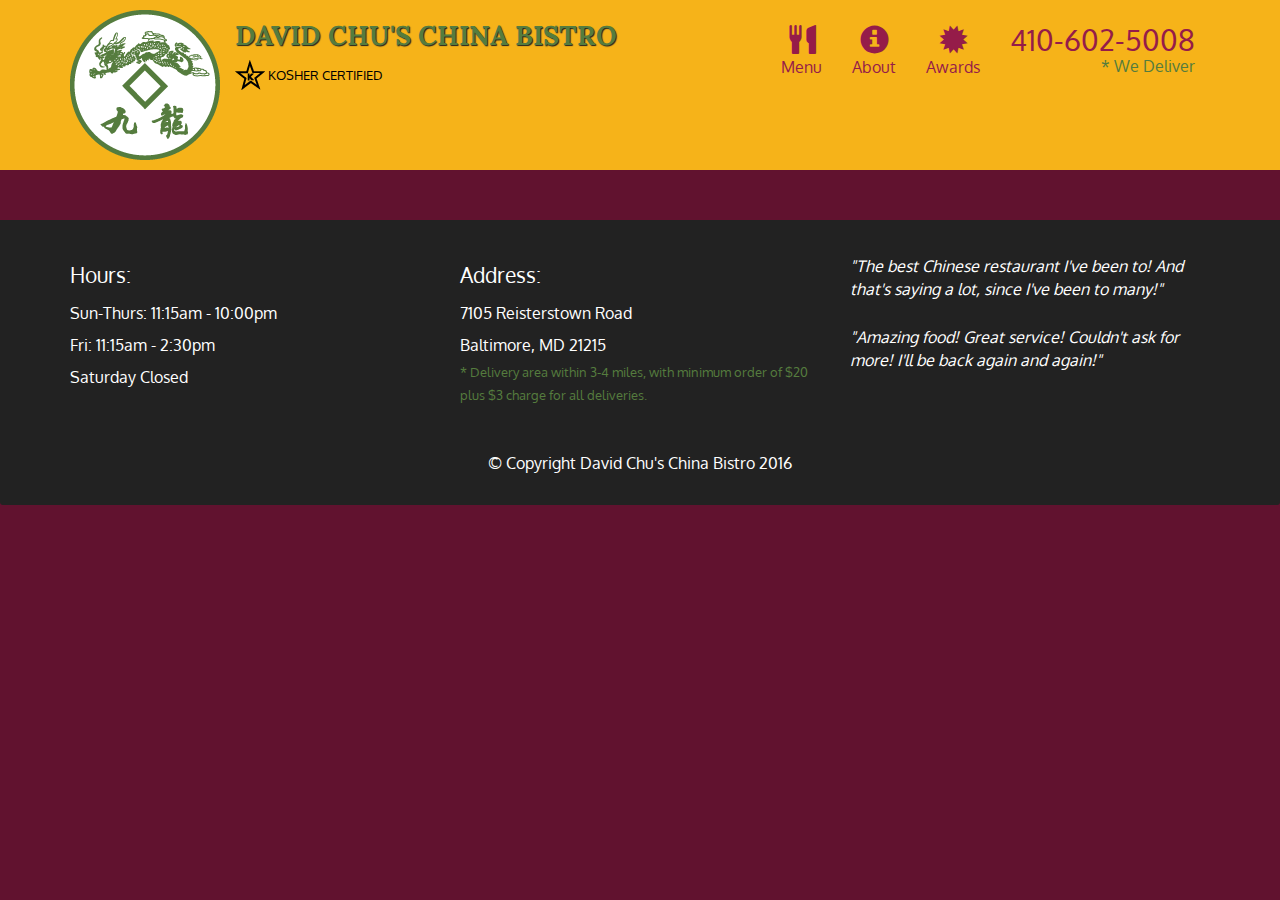
==== mod5_solution/index.html @ 54e37b6a "module 5 solution" ====
<!doctype html>
<html lang="en">
  <head>
    <meta charset="utf-8">
    <meta http-equiv="X-UA-Compatible" content="IE=edge">
    <meta name="viewport" content="width=device-width, initial-scale=1">
    <title>David Chu's China Bistro</title>
    <link rel="stylesheet" href="css/bootstrap.min.css">
    <link rel="stylesheet" href="css/styles.css">
    <link href='https://fonts.googleapis.com/css?family=Oxygen:400,300,700' rel='stylesheet' type='text/css'>
    <link href='https://fonts.googleapis.com/css?family=Lora' rel='stylesheet' type='text/css'>
  </head>
<body>
  <header>
    <nav id="header-nav" class="navbar navbar-default">
      <div class="container">
        <div class="navbar-header">
          <a href="index.html" class="pull-left visible-md visible-lg">
            <div id="logo-img" alt="Logo image"></div>
          </a>

          <div class="navbar-brand">
            <a href="index.html"><h1>David Chu's China Bistro</h1></a>
            <p>
              <img src="images/star-k-logo.png" alt="Kosher certification">
              <span>Kosher Certified</span>
            </p>
          </div>

          <button id="navbarToggle" type="button" class="navbar-toggle collapsed" data-toggle="collapse" data-target="#collapsable-nav" aria-expanded="false">
            <span class="sr-only">Toggle navigation</span>
            <span class="icon-bar"></span>
            <span class="icon-bar"></span>
            <span class="icon-bar"></span>
          </button>
        </div>
        
        <div id="collapsable-nav" class="collapse navbar-collapse">
           <ul id="nav-list" class="nav navbar-nav navbar-right">
            <li id="navHomeButton" class="visible-xs active">
              <a href="index.html">
                <span class="glyphicon glyphicon-home"></span> Home</a>
            </li>
            <li id="navMenuButton">
              <a href="#" onclick="$dc.loadMenuCategories();">
                <span class="glyphicon glyphicon-cutlery"></span><br class="hidden-xs"> Menu</a>
            </li>
            <li>
              <a href="#">
                <span class="glyphicon glyphicon-info-sign"></span><br class="hidden-xs"> About</a>
            </li>
            <li>
              <a href="#">
                <span class="glyphicon glyphicon-certificate"></span><br class="hidden-xs"> Awards</a>
            </li>
            <li id="phone" class="hidden-xs">
              <a href="tel:410-602-5008">
                <span>410-602-5008</span></a><div>* We Deliver</div>
            </li>
          </ul><!-- #nav-list -->
        </div><!-- .collapse .navbar-collapse -->
      </div><!-- .container -->
    </nav><!-- #header-nav -->
  </header>

  <div id="call-btn" class="visible-xs">
    <a class="btn" href="tel:410-602-5008">
    <span class="glyphicon glyphicon-earphone"></span>
    410-602-5008
    </a>
  </div>
  <div id="xs-deliver" class="text-center visible-xs">* We Deliver</div>

  <div id="main-content" class="container"></div>

  <footer class="panel-footer">
    <div class="container">
      <div class="row">
        <section id="hours" class="col-sm-4">
          <span>Hours:</span><br>
          Sun-Thurs: 11:15am - 10:00pm<br>
          Fri: 11:15am - 2:30pm<br>
          Saturday Closed
          <hr class="visible-xs">
        </section>
        <section id="address" class="col-sm-4">
          <span>Address:</span><br>
          7105 Reisterstown Road<br>
          Baltimore, MD 21215
          <p>* Delivery area within 3-4 miles, with minimum order of $20 plus $3 charge for all deliveries.</p>
          <hr class="visible-xs">
        </section>
        <section id="testimonials" class="col-sm-4">
          <p>"The best Chinese restaurant I've been to! And that's saying a lot, since I've been to many!"</p>
          <p>"Amazing food! Great service! Couldn't ask for more! I'll be back again and again!"</p>
        </section>
      </div>
      <div class="text-center">&copy; Copyright David Chu's China Bistro 2016</div>
    </div>
  </footer>

  <!-- jQuery (Bootstrap JS plugins depend on it) -->
  <script src="js/jquery-2.1.4.min.js"></script>
  <script src="js/bootstrap.min.js"></script>
  <script src="js/ajax-utils.js"></script>
  <script src="js/script.js"></script>
</body>
</html>
---- mod5_solution/css/styles.css ----
body {
  font-size: 16px;
  color: #fff;
  background-color: #61122f;
  font-family: 'Oxygen', sans-serif;
}

/** HEADER **/
#header-nav {
  background-color: #f6b319;
  border-radius: 0;
  border: 0;
}

#logo-img {
  background: url('../images/restaurant-logo_large.png') no-repeat;
  width: 150px;
  height: 150px;
  margin: 10px 15px 10px 0;
}

.navbar-brand {
  padding-top: 25px;
}
.navbar-brand h1 { /* Restaurant name */
  font-family: 'Lora', serif;
  color: #557c3e;
  font-size: 1.5em;
  text-transform: uppercase;
  font-weight: bold;
  text-shadow: 1px 1px 1px #222;
  margin-top: 0;
  margin-bottom: 0;
  line-height: .75;
}
.navbar-brand a:hover, .navbar-brand a:focus {
  text-decoration: none;
}
.navbar-brand p { /* Kosher cert */
  color: #000;
  text-transform: uppercase;
  font-size: .7em;
  margin-top: 15px;
}
.navbar-brand p span { /* Star-K */
  vertical-align: middle;
}

#nav-list {
  margin-top: 10px;
}
#nav-list a {
  color: #951C49;
  text-align: center;
}
#nav-list a:hover {
  background: #E7E7E7;
}
#nav-list a span {
  font-size: 1.8em;
}

#phone {
  margin-top: 5px;
}
#phone a { /* Phone number */
  text-align: right;
  padding-bottom: 0;
}
#phone div { /* We Deliver */
  color: #557c3e;
  text-align: right;
  padding-right: 15px;
}

.navbar-header button.navbar-toggle, .navbar-header .icon-bar {
  border: 1px solid #61122f;
}
.navbar-header button.navbar-toggle {
  clear: both;
  margin-top: -30px;
}
/* END HEADER */

/* FOOTER */
.panel-footer {
  margin-top: 30px;
  padding-top: 35px;
  padding-bottom: 30px;
  background-color: #222;
  border-top: 0;
}
.panel-footer div.row {
  margin-bottom: 35px;
}
#hours, #address {
  line-height: 2;
}
#hours > span, #address > span {
  font-size: 1.3em;
}
#address p {
  color: #557c3e;
  font-size: .8em;
  line-height: 1.8;
}
#testimonials {
  font-style: italic;
}
#testimonials p:nth-child(2) {
  margin-top: 25px;
}
/* END FOOTER */



/* HOME PAGE */
.container .jumbotron {
  box-shadow: 0 0 50px #3F0C1F;
  border: 2px solid #3F0C1F;
}

#menu-tile, #specials-tile, #map-tile {
  height: 250px;
  width: 100%;
  margin-bottom: 15px;
  position: relative;
  border: 2px solid #3F0C1F;
  overflow: hidden;
}
#menu-tile:hover, #specials-tile:hover, #map-tile:hover {
  box-shadow: 0 1px 5px 1px #cccccc;
}
#menu-tile {
  background: url('../images/menu-tile.jpg') no-repeat;
  background-position: center;
}
#specials-tile {
  background: url('../images/specials-tile.jpg') no-repeat;
  background-position: center;
}
#menu-tile span, #specials-tile span, #map-tile span {
  position: absolute;
  bottom: 0;
  right: 0;
  width: 100%;
  text-align: center;
  font-size: 1.6em;
  text-transform: uppercase;
  background-color: #000;
  color: #fff;
  opacity: .8;
}
/* END HOME PAGE */

/* MENU CATEGORIES PAGE */
.category-tile { 
  position: relative;
  border: 2px solid #3F0C1F;
  overflow: hidden;
  width: 200px;
  height: 200px;
  margin: 0 auto 15px;
}
.category-tile span {
  position: absolute;
  bottom: 0;
  right: 0;
  width: 100%;
  text-align: center;
  font-size: 1.2em;
  text-transform: uppercase;
  background-color: #000;
  color: #fff;
  opacity: .8;
}
.category-tile:hover {
  box-shadow: 0 1px 5px 1px #cccccc;
}

#menu-categories-title + div {
  margin-bottom: 50px;
}
/* END MENU CATEGORIES PAGE */

/* SINGLE CATEGORY PAGE */
.menu-item-tile {
  margin-bottom: 25px;
}
.menu-item-tile hr {
  width: 80%;
}
.menu-item-tile .menu-item-price {
  font-size: 1.1em;
  text-align: right;
  margin-top: -15px;
  margin-right: -15px;
}
.menu-item-tile .menu-item-price span {
  font-size: .6em;
}
.menu-item-photo {
  position: relative;
  border: 2px solid #3F0C1F; 
  overflow: hidden;
  padding: 0;
  margin-right: -15px;
  margin-left: auto;
  margin-bottom: 20px;
  max-width: 250px;
}
.menu-item-photo div {
  position: absolute;
  bottom: 0;
  right: 0;
  width: 80px;
  background-color: #557c3e;
  text-align: center;
}
.menu-item-description {
  padding-right: 30px;
}
h3.menu-item-title {
  margin: 0 0 10px;
}
.menu-item-details {
  font-size: .9em;
  font-style: italic;
}
/* END SINGLE CATEGORY PAGE */


/********** Large devices only **********/
@media (min-width: 1200px) {
  .container .jumbotron {
    background: url('../images/jumbotron_1200.jpg') no-repeat;
    height: 675px;
  }
}

/********** Medium devices only **********/
@media (min-width: 992px) and (max-width: 1199px) {
  /* Header */
  #logo-img {
    background: url('../images/restaurant-logo_medium.png') no-repeat;
    width: 100px;
    height: 100px;
    margin: 5px 5px 5px 0;
  }
  /* End Header */

  /* Home Page */
  .container .jumbotron {
    background: url('../images/jumbotron_992.jpg') no-repeat;
    height: 558px;
  }
  /* End Home Page */
}

/********** Small devices only **********/
@media (min-width: 768px) and (max-width: 991px) {
  /* Home Page */
  .container .jumbotron {
    background: url('../images/jumbotron_768.jpg') no-repeat;
    height: 432px;
  }
  /* End Home Page */
}

/********** Extra small devices only **********/
@media (max-width: 767px) {
  /* Header */
  .navbar-brand {
    padding-top: 10px;
    height: 80px;
  }
  .navbar-brand h1 { /* Restaurant name */
    padding-top: 10px;
    font-size: 5vw; /* 1vw = 1% of viewport width */
  }
  .navbar-brand p { /* Kosher cert */
    font-size: .6em;
    margin-top: 12px;
  }
  .navbar-brand p img { /* Star-K */
    height: 20px;
  }

  #collapsable-nav a { /* Collapsed nav menu text */
    font-size: 1.2em;
  }
  #collapsable-nav a span { /* Collapsed nav menu glyph */
    font-size: 1em;
    margin-right: 5px;
  }

  #call-btn > a {
    font-size: 1.5em;
    display: block;
    margin: 0 20px;
    padding: 10px;
    border: 2px solid #fff;
    background-color: #f6b319;
    color: #951c49;
  }
  #xs-deliver {
    margin-top: 5px;
    font-size: .7em;
    letter-spacing: .1em;
    text-transform: uppercase;
  }
  /* End Header */

  /* Footer */
  .panel-footer section {
    margin-bottom: 30px;
    text-align: center;
  }
  .panel-footer section:nth-child(3) {
    margin-bottom: 0; /* margin already exists on the whole row */
  }
  .panel-footer section hr {
    width: 50%;
  }
  /* End Footer */

  /* Home Page */
  .container .jumbotron {
    margin-top: 30px;
    padding: 0;
  }
  #menu-tile, #specials-tile {
    width: 360px;
    margin: 0 auto 15px;
  }

  .menu-item-photo {
    margin-right: auto;
  }
  .menu-item-tile .menu-item-price {
    text-align: center;
  }
  .menu-item-description {
    text-align: center;;
  }
}


/********** Super extra small devices Only :-) (e.g., iPhone 4) **********/
@media (max-width: 479px) {
  /* Header */
  .navbar-brand h1 { /* Restaurant name */
    padding-top: 5px;
    font-size: 6vw;
  }
  /* End Header */
  
  /* Home page */
  #menu-tile, #specials-tile {
    width: 280px;
    margin: 0 auto 15px;
  }

  .col-xxs-12 {
    position: relative;
    min-height: 1px;
    padding-right: 15px;
    padding-left: 15px;
    float: left;
    width: 100%;
  }
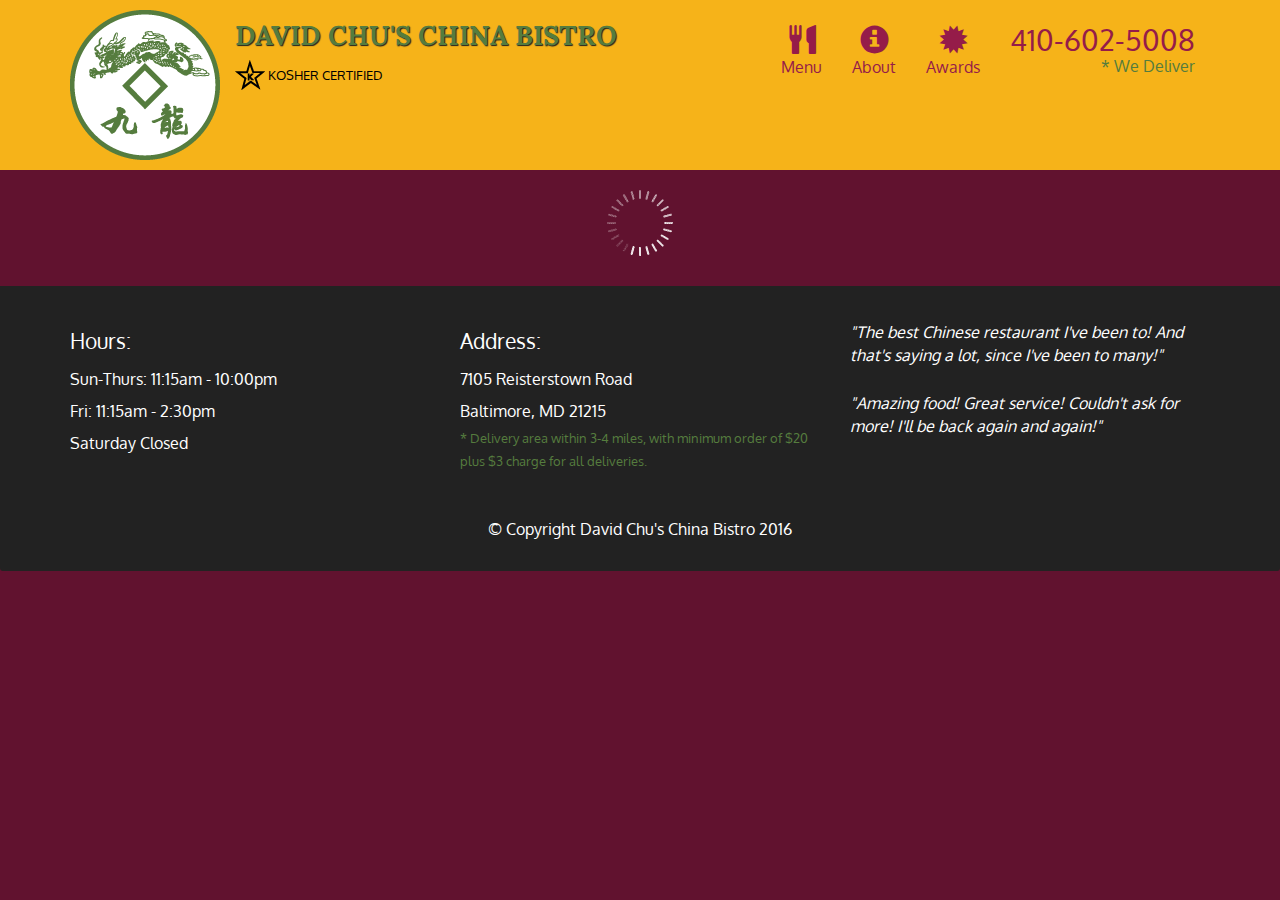
==== commit 625280f0: "mod 5 solution" ====
--- a/mod5_solution/index.html
+++ b/mod5_solution/index.html
@@ -15,7 +15,7 @@
     <nav id="header-nav" class="navbar navbar-default">
       <div class="container">
         <div class="navbar-header">
-          <a href="index.html" class="pull-left visible-md visible-lg">
+          <a href="https://saswata13.github.io/module5-solution/" class="pull-left visible-md visible-lg">
             <div id="logo-img" alt="Logo image"></div>
           </a>
 
@@ -105,4 +105,4 @@
   <script src="js/ajax-utils.js"></script>
   <script src="js/script.js"></script>
 </body>
-</html>+</html>
--- a/mod5_solution/css/styles.css
+++ b/mod5_solution/css/styles.css
@@ -369,3 +369,7 @@
     float: left;
     width: 100%;
   }
+}
+
+
+
